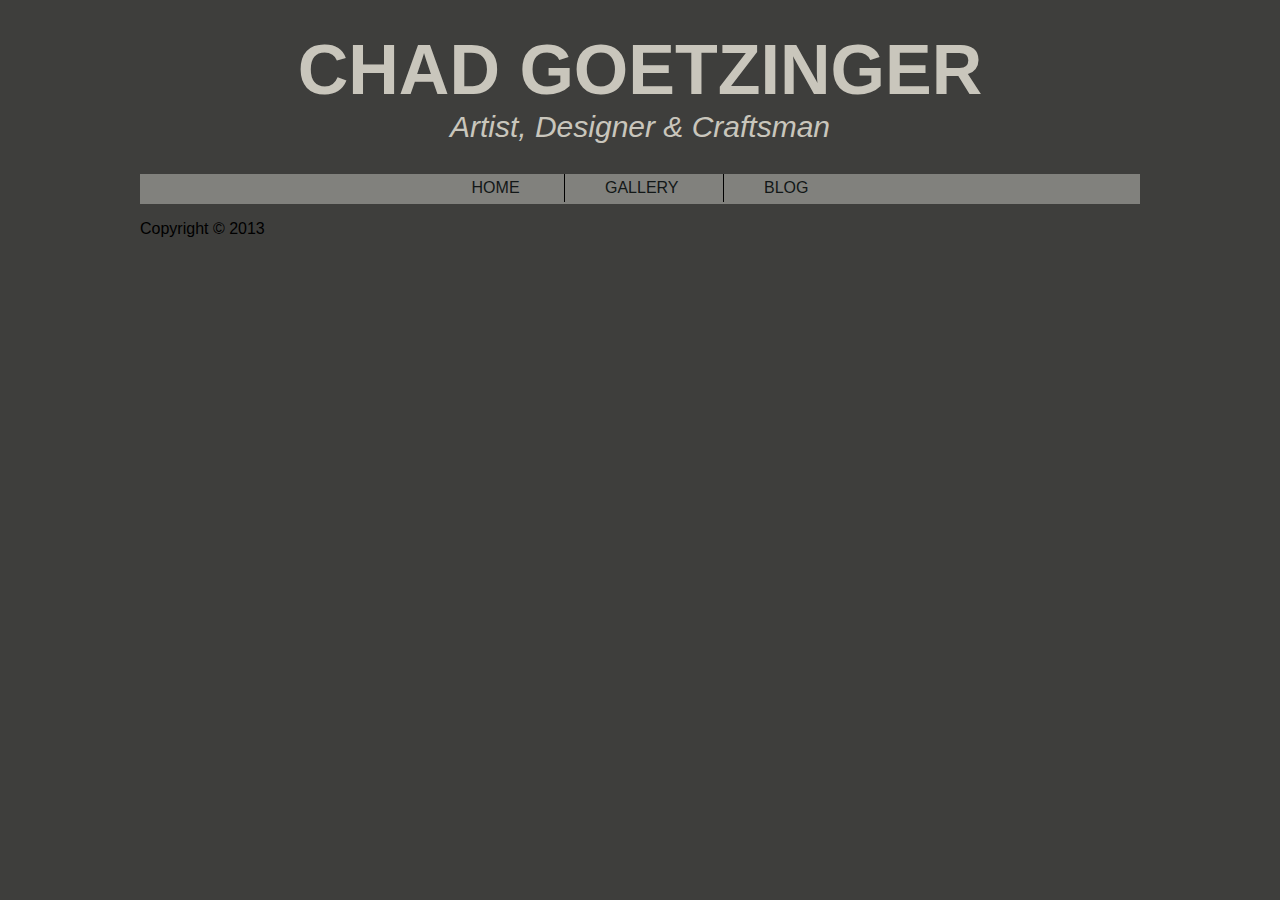
==== blog.html @ 8838f728 "some code modified add picture" ====
<!DOCTYPE html>
<html>
<head><title>Hello World</title>
  <meta name="viewport" content="width=device-width, initial-scale=1.0">
    <link rel="stylesheet" type="text/css" href="base.css">
</head>
<body>
	 <div id="main-container">

    <div id="header">
      <h1>Chad Goetzinger</h1>
      <h2>Artist, Designer & Craftsman</h2>
    </div><!--closed header-->


    <div id="sitenav">
      <ul>
        <li class="first"><a href="index.html">Home</li></a>
        <li><a href="gallery.html">Gallery</li></a>
        <li><a href="blog.html">Blog</li></a>
      </ul>
    </div><!--closed sitenav--> 
<div id="footer">
    <p id="copyright">Copyright &copy; 2013
      
  </div><!--closed-->

</body>
</html>
---- base.css ----
body{
      font-family: Optima, sans-serif;
      margin:0 auto;
      padding:0;
      background-color:#3e3e3c;
    }
    a, a:hover, a:link, a:visited {
      color: #7b9593;
    }
    a:hover {
       color:#c2cecd;
    }

    /* page structure */
    #main-container{
      max-width: 1000px;
      min-width: 260px;
      margin-left: auto;
      margin-right: auto;
    }
    #header {
      background-color: #3e3e3c; color: #443d36;
      text-align: center;
      padding:30px;
    }
    #header h1, #header h2 {
      margin: 0;
    }
    #header h1 {
     color:#c9c6bc; font-size: 70px;
     text-transform:uppercase;
    }
    #header h2 { font-weight: normal; font-style: italic; font-size:30px; 
      color: #c9c6bc
    }
    #sitenav{ 
      width:100%;
      height:30px; 
      background: #81817d;
    }
    #sitenav ul {
      padding: 0; 
      margin: 0;
      list-style-type:none;
      text-align:center;
    }
    #sitenav li {
      display:inline-block;
      border-left: 1px solid black;
    }
    #sitenav li.first { border: none; }
    #sitenav a{
      color: #121717;
      text-decoration:none;
      text-transform:uppercase;
      display:block;
      padding:5px 40px;
      text-align:center;
    }
    #sitenav a:hover {
      background:#b9b9b9;
      cursor:pointer;
    }

    #content  {
      color:#b7b6b3;
      padding: 10px; 
      margin: 10px;
      margin-right:auto;
      font-size: 18px;
    }


  @media(max-width: 600px) {
    #header h1 {
      font-size: 30px;
    }
    #header h2 {
      font-size: 20px;
    }
    #sitenav li {
      border: none;
    }
    #sitenav a{
      padding:5px 15px;
      font-size: 14px;
    }
    #content {
      font-size: 20px;
    }

    #footer p {
      padding-left: 10px;
    }

    
  }
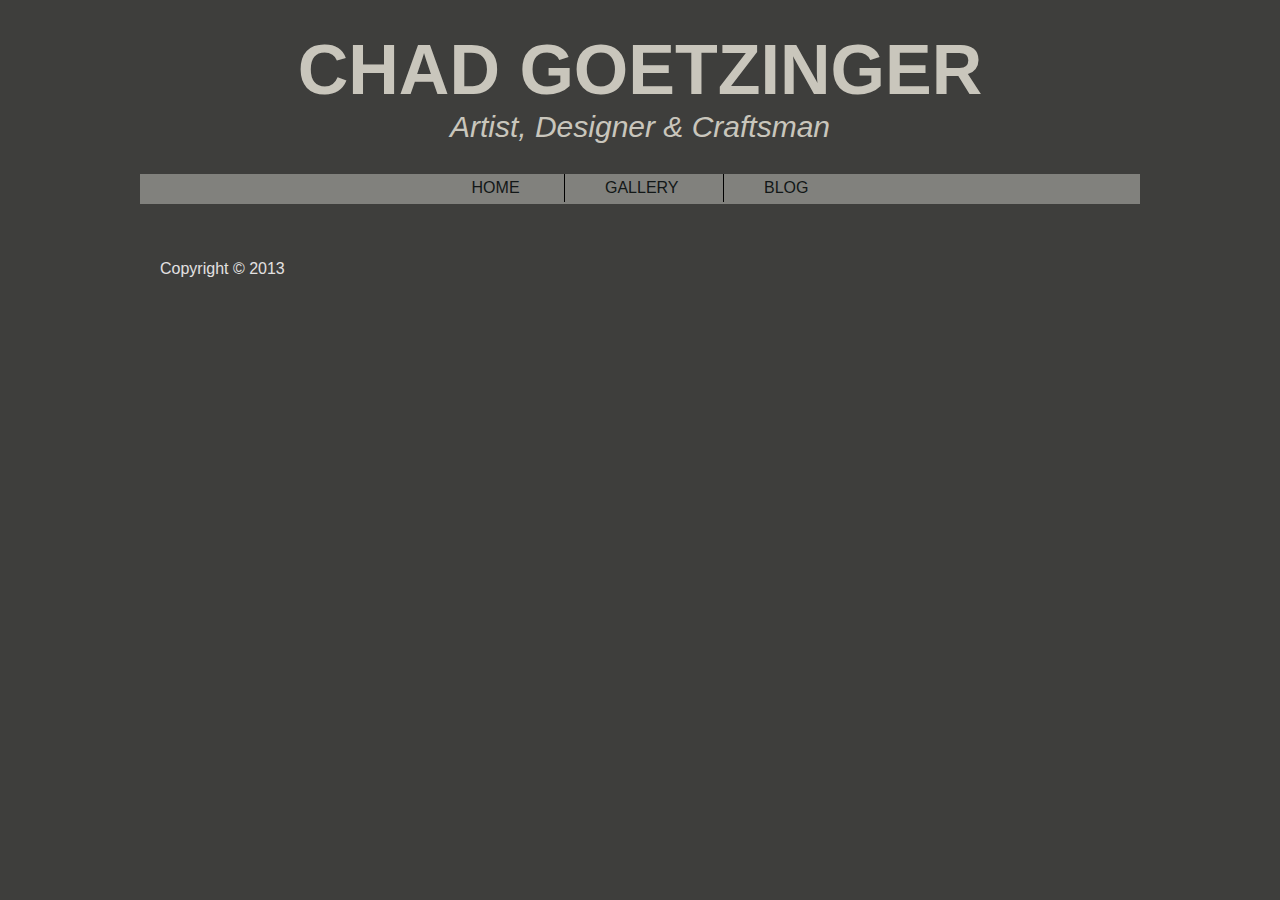
==== commit 11117259: "align structure" ====
--- a/blog.html
+++ b/blog.html
@@ -1,29 +1,48 @@
 <!DOCTYPE html>
 <html>
-<head><title>Hello World</title>
-  <meta name="viewport" content="width=device-width, initial-scale=1.0">
+<head>
+
+    <title>Blog</title>
+    <meta name="viewport" content="width=device-width, initial-scale=1.0">
     <link rel="stylesheet" type="text/css" href="base.css">
+    <style type="text/css">
+
+     
+    </style>
+
 </head>
 <body>
-	 <div id="main-container">
 
-    <div id="header">
-      <h1>Chad Goetzinger</h1>
-      <h2>Artist, Designer & Craftsman</h2>
-    </div><!--closed header-->
+<div id="main-container">
+
+  <div id="header">
+    <h1>Chad Goetzinger</h1>
+    <h2>Artist, Designer & Craftsman</h2>
+  </div>
+
+  <div id="sitenav">
+    <ul>
+      <li class="first"><a href="index.html">Home</li></a>
+      <li><a href="gallery.html">Gallery</li></a>
+      <li><a href="blog.html">Blog</li></a>
+    </ul>
+  </div>
+
+  <div id="content">
 
 
-    <div id="sitenav">
-      <ul>
-        <li class="first"><a href="index.html">Home</li></a>
-        <li><a href="gallery.html">Gallery</li></a>
-        <li><a href="blog.html">Blog</li></a>
-      </ul>
-    </div><!--closed sitenav--> 
-<div id="footer">
-    <p id="copyright">Copyright &copy; 2013
-      
-  </div><!--closed-->
+
+
+
+  </div><!--closed content-->
+
+  <div id="footer">
+    <p id="copyright">
+      Copyright &copy; 2013
+    </p>
+  </div>
+
+</div><!--closed main-contain-->
 
 </body>
 </html>--- a/base.css
+++ b/base.css
@@ -1,74 +1,78 @@
 body{
-      font-family: Optima, sans-serif;
-      margin:0 auto;
-      padding:0;
-      background-color:#3e3e3c;
-    }
-    a, a:hover, a:link, a:visited {
-      color: #7b9593;
-    }
-    a:hover {
-       color:#c2cecd;
-    }
+  font-family: Optima, sans-serif;
+  margin:0 auto;
+  padding:0;
+  background-color:#3e3e3c;
+}
+a, a:hover, a:link, a:visited {
+  color: #7b9593;
+}
+a:hover {
+   color:#c2cecd;
+}
 
-    /* page structure */
-    #main-container{
-      max-width: 1000px;
-      min-width: 260px;
-      margin-left: auto;
-      margin-right: auto;
-    }
-    #header {
-      background-color: #3e3e3c; color: #443d36;
-      text-align: center;
-      padding:30px;
-    }
-    #header h1, #header h2 {
-      margin: 0;
-    }
-    #header h1 {
-     color:#c9c6bc; font-size: 70px;
-     text-transform:uppercase;
-    }
-    #header h2 { font-weight: normal; font-style: italic; font-size:30px; 
-      color: #c9c6bc
-    }
-    #sitenav{ 
-      width:100%;
-      height:30px; 
-      background: #81817d;
-    }
-    #sitenav ul {
-      padding: 0; 
-      margin: 0;
-      list-style-type:none;
-      text-align:center;
-    }
-    #sitenav li {
-      display:inline-block;
-      border-left: 1px solid black;
-    }
-    #sitenav li.first { border: none; }
-    #sitenav a{
-      color: #121717;
-      text-decoration:none;
-      text-transform:uppercase;
-      display:block;
-      padding:5px 40px;
-      text-align:center;
-    }
-    #sitenav a:hover {
-      background:#b9b9b9;
-      cursor:pointer;
-    }
+/* page structure */
+#main-container{
+  max-width: 1000px;
+  min-width: 260px;
+  margin-left: auto;
+  margin-right: auto;
+}
+#header {
+  background-color: #3e3e3c; color: #443d36;
+  text-align: center;
+  padding:30px;
+}
+#header h1, #header h2 {
+  margin: 0;
+}
+#header h1 {
+ color:#c9c6bc; font-size: 70px;
+ text-transform:uppercase;
+}
+#header h2 { font-weight: normal; font-style: italic; font-size:30px; 
+  color: #c9c6bc
+}
+#sitenav{ 
+  width:100%;
+  height:30px; 
+  background: #81817d;
+}
+#sitenav ul {
+  padding: 0; 
+  margin: 0;
+  list-style-type:none;
+  text-align:center;
+}
+#sitenav li {
+  display:inline-block;
+  border-left: 1px solid black;
+}
+#sitenav li.first { border: none; }
+#sitenav a{
+  color: #121717;
+  text-decoration:none;
+  text-transform:uppercase;
+  display:block;
+  padding:5px 40px;
+  text-align:center;
+}
+#sitenav a:hover {
+  background:#b9b9b9;
+  cursor:pointer;
+}
 
-    #content  {
-      color:#b7b6b3;
-      padding: 10px; 
-      margin: 10px;
-      margin-right:auto;
-      font-size: 18px;
-    }
+#content  {
+  color:#b7b6b3;
+  padding: 20px; 
+  margin-right:auto;
+  font-size: 18px;
+}
+#footer p {
+  color: #e3e1e1;
+  padding: 0 20px; 
+  
+}
 
 
   @media(max-width: 600px) {
@@ -89,9 +93,4 @@
       font-size: 20px;
     }
 
-    #footer p {
-      padding-left: 10px;
-    }
-
-    
   }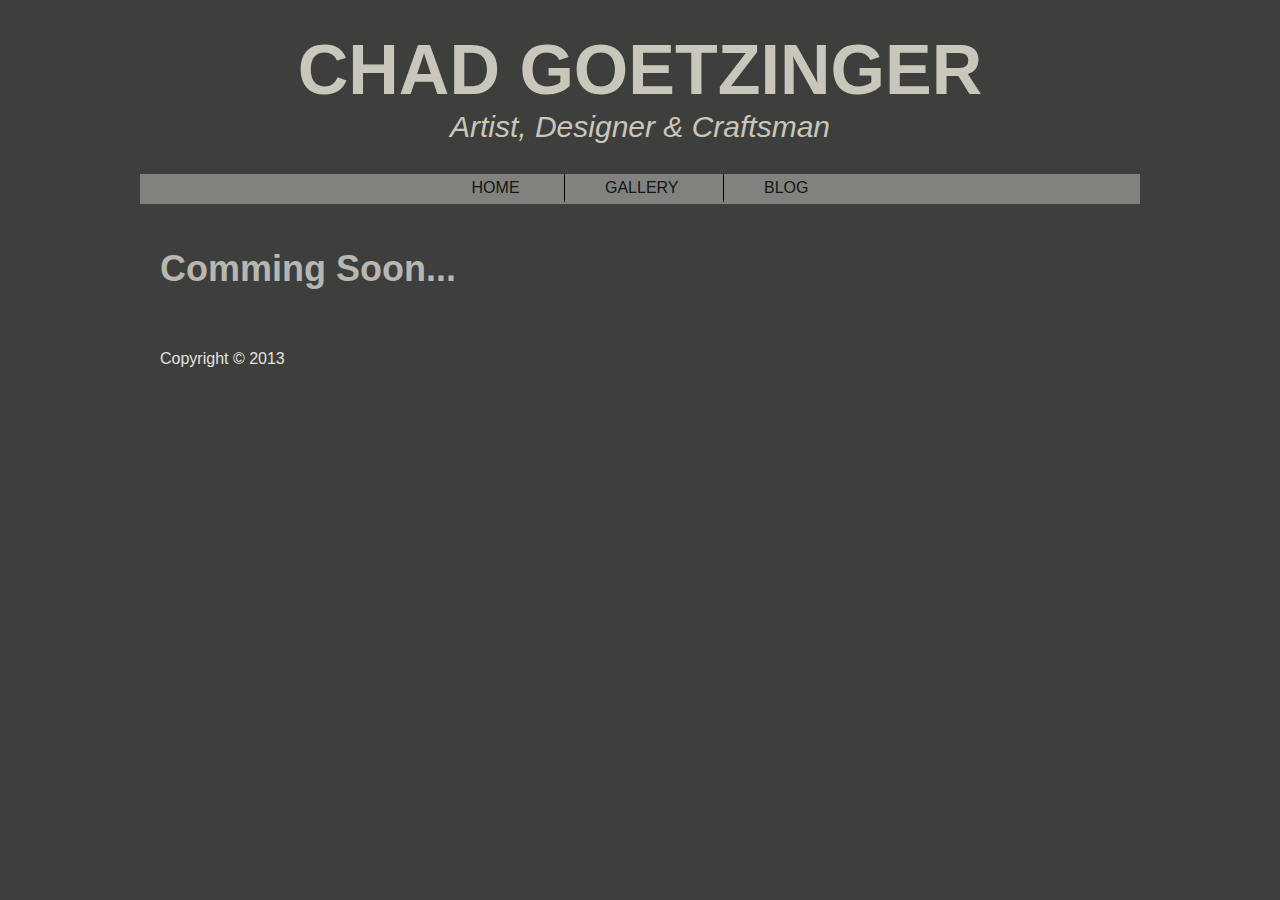
==== commit 30fd0207: "blog commig soon" ====
--- a/blog.html
+++ b/blog.html
@@ -29,6 +29,7 @@
   </div>
 
   <div id="content">
+    <h1>Comming Soon...</h1>
 
 
 
